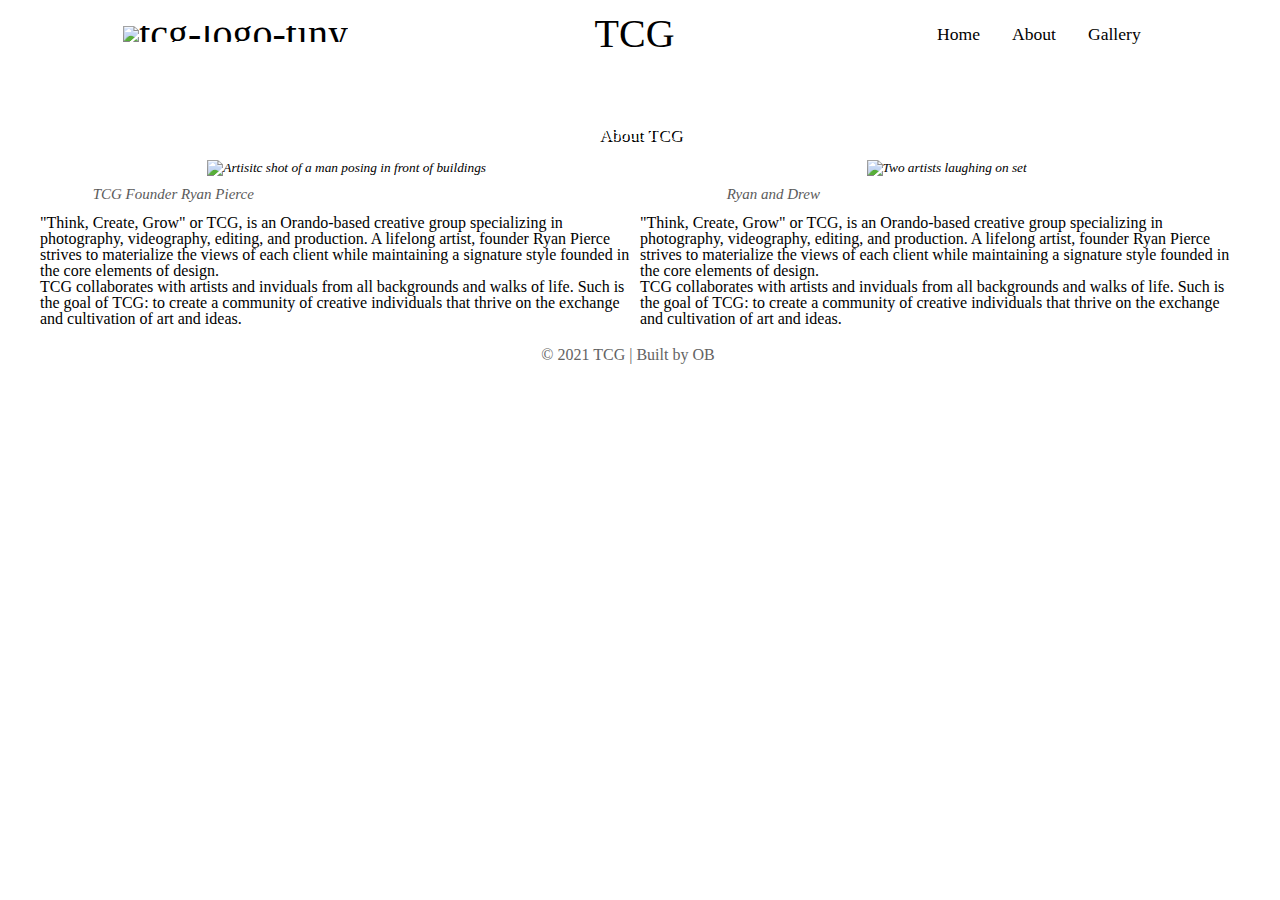
==== about.html @ 600e6510 "script for hamburger, about page responsive, general code cleanup" ====
<!DOCTYPE html>
<html lang="en">

<head>

    <meta charset="utf-8">
    <meta http-equiv="X-UA-Compatible" content="IE=edge">
  <meta name="viewport" content="width=device-width, initial-scale=1.0">
  <link rel="stylesheet" href="style.css">
  <link rel="preconnect" href="https://fonts.googleapis.com">
  <link rel="preconnect" href="https://fonts.gstatic.com" crossorigin>
  <link href="https://fonts.googleapis.com/css2?family=Libre+Baskerville:wght@700&display=swap" rel="stylesheet">
  <link rel="stylesheet" href="https://pro.fontawesome.com/releases/v5.10.0/css/all.css" integrity="sha384-AYmEC3Yw5cVb3ZcuHtOA93w35dYTsvhLPVnYs9eStHfGJvOvKxVfELGroGkvsg+p" crossorigin="anonymous"/>

    <title>TCG | Home</title>

<!-- page-icon --->
<link rel="shortcut icon" href="#">

</head>
<!-- fade in animation -->
<style>
      body {
          animation: fadeInAnimation ease 3s;
          animation-iteration-count: 1;
          animation-fill-mode: forwards;
      }
      @keyframes fadeInAnimation {
          0% {
              opacity: 0;
          }
          100% {
              opacity: 1;
          }
      }
  </style>

<body>

<!--- Navigation ---->
<nav class="nav">
  <nav class="nav-menu flex-row">
    <div class="nav-brand">
    <a href="index.html"><img src="https://i.ibb.co/hcskmyL/tcg-logo-tiny.png" alt="tcg-logo-tiny" border="0"></a>
  </div>
  <h1>TCG</h1>
  <div class="element">
    <ul class="nav-items" id="navList">
      <li class="nav-link"><a href="index.html">Home</a></li>
      <li class="nav-link"><a href="about.html">About</a></li>
      <li class="nav-link"><a href="gallery.html">Gallery</a></li>
      </ul>
    
      <a href="#" onclick="navData()" class="navIcon">
        <i class="fas fa-bars"></i>
      </a>
  </div>
 
</nav>

<!--x- Navigation -x-->

<!-- Main site -->
<main>
  <section id="about">
              <h3><i>About TCG</i></h3>

          <div class="about-content">              
            <div>
                <figure>
                  <img src="https://i.ibb.co/LknZ9Q7/tcg-3.jpg" alt="Artisitc shot of a man posing in front of buildings" border="0"></a>
                  <figcaption class="image-caption-text">TCG Founder Ryan Pierce</figcaption>
                  </figure>
                <p>"Think, Create, Grow" or TCG, is an Orando-based creative group specializing in photography, videography, editing, and production. A lifelong artist, founder Ryan Pierce strives to materialize the views of each client while maintaining a signature style founded in the core elements of design.</p>
                <p>TCG collaborates with artists and inviduals from all backgrounds and walks of life. Such is the goal of TCG: to create a community of creative individuals that thrive on the exchange and cultivation of art and ideas. </p>
            </div>
               
            <div>
              <figure>
              <img src="https://i.ibb.co/LknZ9Q7/tcg-3.jpg" alt="Two artists laughing on set" border="0"></a>
              <figcaption class="image-caption-text">Ryan and Drew</figcaption>
              </figure>
              <p>"Think, Create, Grow" or TCG, is an Orando-based creative group specializing in photography, videography, editing, and production. A lifelong artist, founder Ryan Pierce strives to materialize the views of each client while maintaining a signature style founded in the core elements of design.</p>
              <p>TCG collaborates with artists and inviduals from all backgrounds and walks of life. Such is the goal of TCG: to create a community of creative individuals that thrive on the exchange and cultivation of art and ideas. </p>
            </div>
          </div>

</section>
</main>

<!---footer--->
<footer class="sticky-footer">
<p>© 2021 TCG | Built by OB</p>
</footer>

<script src="./script.js"></script>
</body>
</html>
---- style.css ----
/*media query for mobile*/



@media screen and (min-width: 750px) {
  #container {
    width: 50%;
    height: 100%;
  }

  #about figure{
  /*float: left;*/
  width: 100%;
  text-align: center;
  font-style: italic;
  font-size: smaller;
  margin: 0.5em;
  padding: 0.5em;
  position: relative;
}

 
  #about .image-caption-text{
  	margin-top: 10px;
    margin-left: -30px;
  }

  figure figcaption{
  	position: relative;
  	color: rgb(91, 91, 91);
  	float: center;
  	font-style: italic;
  	font-size: 1.125em;
  	text-align: center;
  	width: 300px;
  }

  #about, aside {
	padding: 20px 0;
}

  #about {
    /* width: 60%; */
  }

  aside {
    width: 32%;
    height: 800px;
  }

  aside figure img {
    width: 45%;
    margin: 0 auto;
  }

  aside h2 {
    padding-bottom: 15px;
  }
}
/*reset*/
*, html {
  margin: 0;
  padding: 0;
  border: 0;
  font-size: 100%;
  font: inherit;
  vertical-align: baseline;
}

body {
  line-height: 1rem;
}
ol,
ul {
  list-style: none;
}
blockquote,
q {
  quotes: none;
}
blockquote:before,
blockquote:after,
q:before,
q:after {
  content: "";
  content: none;
}
table {
  border-collapse: collapse;
  border-spacing: 0;
}

@import url('../css/fonts.css');

html, body{
  box-sizing: border-box;
  /*margin: 0%;
  overflow-x: hidden;
  background-color: #262626;
  */
}

:root{
/* -- font families -- */

--PatuaOne: 'PatuaOne', serif;
--Montserrat: 'Montserrat', serif;

/* -- theme colors -- */

--white: #ffffff;
--black: #000000;
--light-gray: #636363;
--bg-color: #ffffff;
--dark-gray: #262626;

/* -- gradient colors --*/

--glass: linear-gradient(to top, #dfe9f3 0%, white 100%);
}

/* -- global classes -- */
a{
  text-decoration: none;
  color: var(--text-gray);
}

.flex-row{
  display: flex;
  flex-flow: row wrap;
}

ul{
  list-style-type: none;
}

h1{
  font-family: var(--PatuaOne);
  font-size: 2.5rem;
}

h3{
  font-family: var(--Montserrat);
  font-size: 1.1rem;
  color: var(--white);
}
button.btn{
  border: none;
  border-radius: 2rem;
  padding: 1rem 3rem;
  font-size: 1rem;
  font-family: var(--Montserrat);
  cursor: pointer;
}


.navIcon{
  display: none;
}

/*--navigation--*/
/* .nav{
  background: white;
  position: relative;
  z-index: 999;
  padding: 0 2rem;
  height: 0rem;
  min-height: 10vh;
  overflow: hidden;
} */

.about-content {
  display: flex;
  max-width: 1200px;
  margin: 0 auto;
}

#about figure img{
  width: 75%;
}

.nav .nav-menu{
  justify-content: space-around;
  align-items: center;
}

.nav .nav-items{
  display: flex;
  margin: 0;
}

.nav .nav-items .nav-link{
  padding: 1.6rem 1rem;
  font-size: 1.1rem;
  position: relative;
  font-family: var(--Montserrat);
  font-size: 1.1rem;
  color: var(--black);
}
.nav .nav-items .nav-link:hover{
  background-color: var(--dark-grey);
}
.nav .nav-items .nav-link:hover a{
  color: var(--light-gray);
}

.nav .nav-brand a{
  font-size: 1.6rem;
  padding: 1rem 0;
  display: block;
  font-family: var(--PatuaOne);
  font-size: 2.5rem;
  color: var(--black);
}

.nav-brand img {
  width: 40%;
}

.nav .social{
  padding: 1.4rem 0;
  z-index: 1000;
}

.nav .social i{
  padding: 0 .2rem;
  color: var(--black);
  font-size: 1.8rem;
}

.nav .social i:hover{
  color: #e0001e;
}

/*---- site title ----*/
main .site-title{
  background: url('https://i.ibb.co/KDQQmkd/IMG-5292.jpg');
  background-size: cover;
  height: 50rem;
  justify-content: center;
}

main .site-title .site-background{
  background: url('https://www.dropbox.com/s/kr1ptl3k429fy0r/tcg_1.JPG?dl=0');
  padding-top: 10rem;
  text-align: center;
  color: var(--white);
}

main .site-title h1, h3{
  margin: .3rem;
  padding-top: 2.1rem;
  text-align: center;
  color: var(--white);
  text-shadow: 2px 2px #000000;
}

main .site-title .btn{
  margin: auto;
  margin-top: 3.5rem;
  display: flex;
  justify-content: center;
  background: var(--glass);
  color: var(--dark-gray);
}

main .site-title .btn:hover{
  background: var(--dark-gray);
  border: 2px solid var(--black);
  color: var(--white);
}
/*--x-- site title --x--*/

main .header h1{
  padding-top:2rem;
  padding-bottom:3.5rem;
  font-weight: lighter;
  text-align: center;
  font-family: var(--PatuaOne);
}

/* slideshow gallery from w3schools, wip*/
* {box-sizing:border-box}

.slideshow-container {
  max-width: 1000px;
  position: relative;
  margin: auto;
}

.mySlides {
  display: none;
}

.prev, .next {
  cursor: pointer;
  position: absolute;
  top: 50%;
  width: auto;
  margin-top: -22px;
  padding: 16px;
  color: white;
  font-weight: bold;
  font-size: 18px;
  transition: 0.6s ease;
  border-radius: 0 3px 3px 0;
  user-select: none;
}

.next {
  right: 0;
  border-radius: 3px 0 0 3px;
}

.prev:hover, .next:hover {
  background-color: rgba(0,0,0,0.8);
}

.text {
  color: #f2f2f2;
  font-size: 15px;
  padding: 8px 12px;
  position: absolute;
  bottom: 8px;
  width: 100%;
  text-align: center;
}

.numbertext {
  color: #f2f2f2;
  font-size: 12px;
  padding: 8px 12px;
  position: absolute;
  top: 0;
}

.dot {
  cursor: pointer;
  height: 15px;
  width: 15px;
  margin: 0 2px;
  background-color: #bbb;
  border-radius: 50%;
  display: inline-block;
  transition: background-color 0.6s ease;
}

.active, .dot:hover {
  background-color: #717171;
}

.fade {
  -webkit-animation-name: fade;
  -webkit-animation-duration: 1.5s;
  animation-name: fade;
  animation-duration: 1.5s;
}
/* animation
@-webkit-keyframes fade {
  from {opacity: .4}
  to {opacity: 1}
}

@keyframes fade {
  from {opacity: .4}
  to {opacity: 1}
} */

/*--footer--*/

.sticky-footer{
  position: sticky;
  padding-right: 1.5rem;
  padding-bottom: .5rem;
  top: 100%;
  z-index: 99;
  color: #636363;
  text-align: center;
}


@media screen and (max-width: 480px) {
  .element {
    overflow: hidden;
    /* position: relative; */
  }
  
  .element #navLink {
    display: none;
  }
  
  .element li a {
    display: block;
  }
  
  .element a.navIcon {
    right: 20px;
    position: absolute;
    display: block;
    top: 25px;
  }

  .navIcon {
    display: block !important;
  }

  .nav .nav-items {
    display: none;
  }

  .nav-brand {
    width: 10%;
  }
  .nav-brand a img {
    width: 100%;
  }

  .about-content {
    display: block;
  }
}
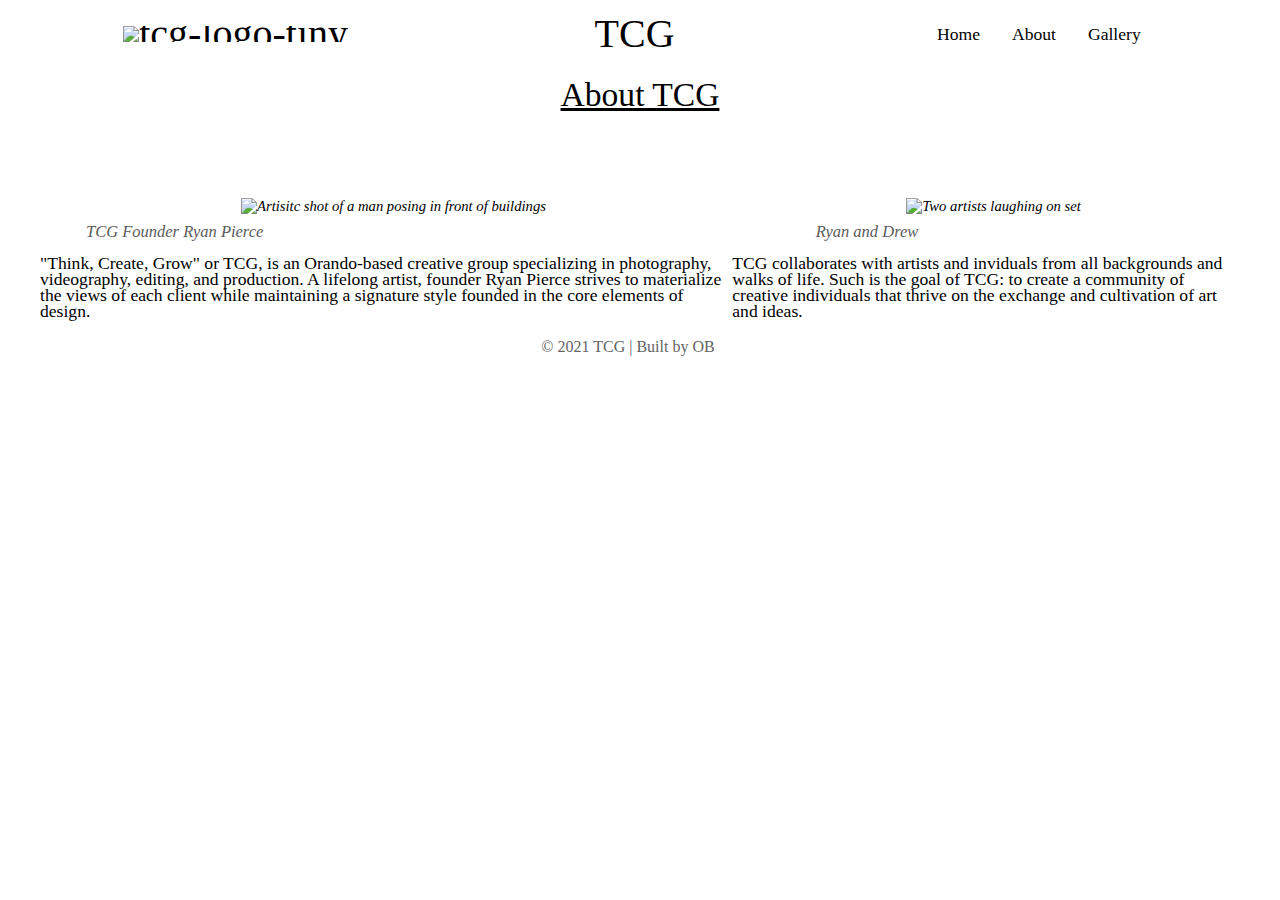
==== commit 42b990a2: "formatting headings, paragraphs" ====
--- a/about.html
+++ b/about.html
@@ -50,12 +50,12 @@
       <li class="nav-link"><a href="about.html">About</a></li>
       <li class="nav-link"><a href="gallery.html">Gallery</a></li>
       </ul>
-    
+
       <a href="#" onclick="navData()" class="navIcon">
         <i class="fas fa-bars"></i>
       </a>
   </div>
- 
+
 </nav>
 
 <!--x- Navigation -x-->
@@ -63,24 +63,22 @@
 <!-- Main site -->
 <main>
   <section id="about">
-              <h3><i>About TCG</i></h3>
+              <h2><i>About TCG</i></h2>
 
-          <div class="about-content">              
+          <div class="about-content">
             <div>
                 <figure>
-                  <img src="https://i.ibb.co/LknZ9Q7/tcg-3.jpg" alt="Artisitc shot of a man posing in front of buildings" border="0"></a>
+                  <img src="https://i.ibb.co/jr7PD36/tcg-ryan.jpg" alt="Artisitc shot of a man posing in front of buildings" border="0"></a>
                   <figcaption class="image-caption-text">TCG Founder Ryan Pierce</figcaption>
                   </figure>
                 <p>"Think, Create, Grow" or TCG, is an Orando-based creative group specializing in photography, videography, editing, and production. A lifelong artist, founder Ryan Pierce strives to materialize the views of each client while maintaining a signature style founded in the core elements of design.</p>
-                <p>TCG collaborates with artists and inviduals from all backgrounds and walks of life. Such is the goal of TCG: to create a community of creative individuals that thrive on the exchange and cultivation of art and ideas. </p>
             </div>
-               
+
             <div>
               <figure>
-              <img src="https://i.ibb.co/LknZ9Q7/tcg-3.jpg" alt="Two artists laughing on set" border="0"></a>
+              <img src="https://i.ibb.co/sK3cbwy/tcg-drew.jpg" alt="Two artists laughing on set" border="0"></a>
               <figcaption class="image-caption-text">Ryan and Drew</figcaption>
               </figure>
-              <p>"Think, Create, Grow" or TCG, is an Orando-based creative group specializing in photography, videography, editing, and production. A lifelong artist, founder Ryan Pierce strives to materialize the views of each client while maintaining a signature style founded in the core elements of design.</p>
               <p>TCG collaborates with artists and inviduals from all backgrounds and walks of life. Such is the goal of TCG: to create a community of creative individuals that thrive on the exchange and cultivation of art and ideas. </p>
             </div>
           </div>
--- a/style.css
+++ b/style.css
@@ -19,7 +19,7 @@
   position: relative;
 }
 
- 
+
   #about .image-caption-text{
   	margin-top: 10px;
     margin-left: -30px;
@@ -139,10 +139,25 @@
   font-size: 2.5rem;
 }
 
+h2{
+  text-align: center;
+  text-decoration: underline;
+  padding-bottom: 5rem;
+  font-family: var(--Montserrat);
+  font-size: 2.1rem;
+  color: var(--black);
+}
 h3{
   font-family: var(--Montserrat);
   font-size: 1.1rem;
   color: var(--white);
+}
+
+h4{
+  text-align: center;
+  font-family: var(--Montserrat);
+  font-size: 1.5rem;
+  color: var(--black);
 }
 button.btn{
   border: none;
@@ -173,6 +188,8 @@
   display: flex;
   max-width: 1200px;
   margin: 0 auto;
+  font-family: var(--Montserrat);
+  font-size: 1.1rem;
 }
 
 #about figure img{
@@ -384,15 +401,15 @@
     overflow: hidden;
     /* position: relative; */
   }
-  
+
   .element #navLink {
     display: none;
   }
-  
+
   .element li a {
     display: block;
   }
-  
+
   .element a.navIcon {
     right: 20px;
     position: absolute;
@@ -418,4 +435,4 @@
   .about-content {
     display: block;
   }
-}+}
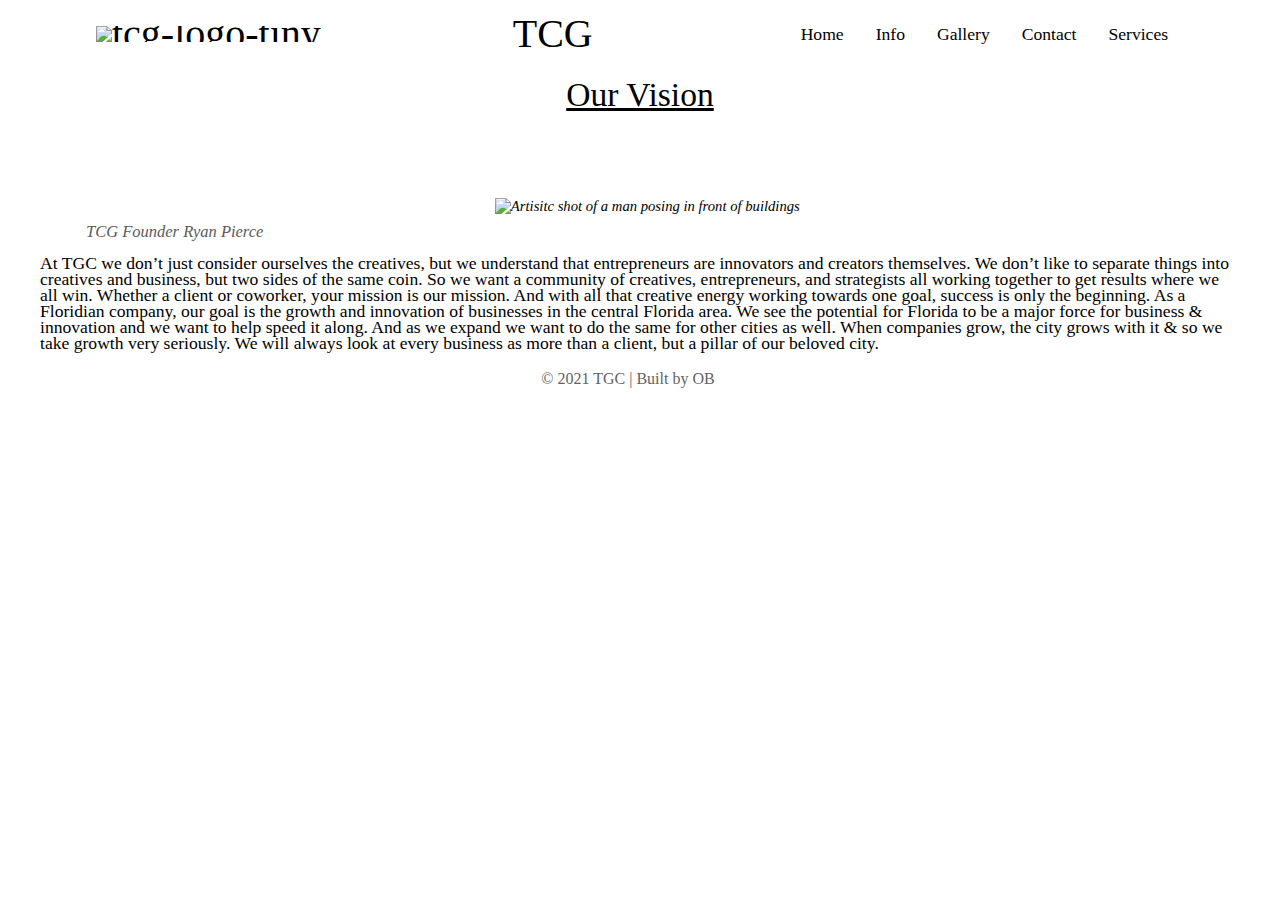
==== commit c9185a73: "page names and nav updated, looking clean" ====
--- a/about.html
+++ b/about.html
@@ -12,7 +12,7 @@
   <link href="https://fonts.googleapis.com/css2?family=Libre+Baskerville:wght@700&display=swap" rel="stylesheet">
   <link rel="stylesheet" href="https://pro.fontawesome.com/releases/v5.10.0/css/all.css" integrity="sha384-AYmEC3Yw5cVb3ZcuHtOA93w35dYTsvhLPVnYs9eStHfGJvOvKxVfELGroGkvsg+p" crossorigin="anonymous"/>
 
-    <title>TCG | Home</title>
+    <title>TCG | Info</title>
 
 <!-- page-icon --->
 <link rel="shortcut icon" href="#">
@@ -47,8 +47,10 @@
   <div class="element">
     <ul class="nav-items" id="navList">
       <li class="nav-link"><a href="index.html">Home</a></li>
-      <li class="nav-link"><a href="about.html">About</a></li>
+      <li class="nav-link"><a href="about.html">Info</a></li>
       <li class="nav-link"><a href="gallery.html">Gallery</a></li>
+      <li class="nav-link"><a href="contact.html">Contact</a></li>
+      <li class="nav-link"><a href="services.html">Services</a></li>
       </ul>
 
       <a href="#" onclick="navData()" class="navIcon">
@@ -63,7 +65,7 @@
 <!-- Main site -->
 <main>
   <section id="about">
-              <h2><i>About TCG</i></h2>
+              <h2><i>Our Vision</i></h2>
 
           <div class="about-content">
             <div>
@@ -71,24 +73,16 @@
                   <img src="https://i.ibb.co/jr7PD36/tcg-ryan.jpg" alt="Artisitc shot of a man posing in front of buildings" border="0"></a>
                   <figcaption class="image-caption-text">TCG Founder Ryan Pierce</figcaption>
                   </figure>
-                <p>"Think, Create, Grow" or TCG, is an Orando-based creative group specializing in photography, videography, editing, and production. A lifelong artist, founder Ryan Pierce strives to materialize the views of each client while maintaining a signature style founded in the core elements of design.</p>
+                <p>At TGC we don’t just consider ourselves the creatives, but we understand that entrepreneurs are innovators and creators themselves. We don’t like to separate things into creatives and business, but two sides of the same coin. So we want a community of creatives, entrepreneurs, and strategists all working together to get results where we all win. Whether a client or coworker, your mission is our mission. And with all that creative energy working towards one goal, success is only the beginning.
+	As a Floridian company, our goal is the growth and innovation of businesses in the central Florida area. We see the potential for Florida to be a major force for business & innovation and we want to help speed it along. And as we expand we want to do the same for other cities as well. When companies grow, the city grows with it & so we take growth very seriously. We will always look at every business as more than a client, but a pillar of our beloved city.
+</p>
             </div>
-
-            <div>
-              <figure>
-              <img src="https://i.ibb.co/sK3cbwy/tcg-drew.jpg" alt="Two artists laughing on set" border="0"></a>
-              <figcaption class="image-caption-text">Ryan and Drew</figcaption>
-              </figure>
-              <p>TCG collaborates with artists and inviduals from all backgrounds and walks of life. Such is the goal of TCG: to create a community of creative individuals that thrive on the exchange and cultivation of art and ideas. </p>
-            </div>
-          </div>
-
 </section>
 </main>
 
 <!---footer--->
 <footer class="sticky-footer">
-<p>© 2021 TCG | Built by OB</p>
+<p>© 2021 TGC | Built by OB</p>
 </footer>
 
 <script src="./script.js"></script>
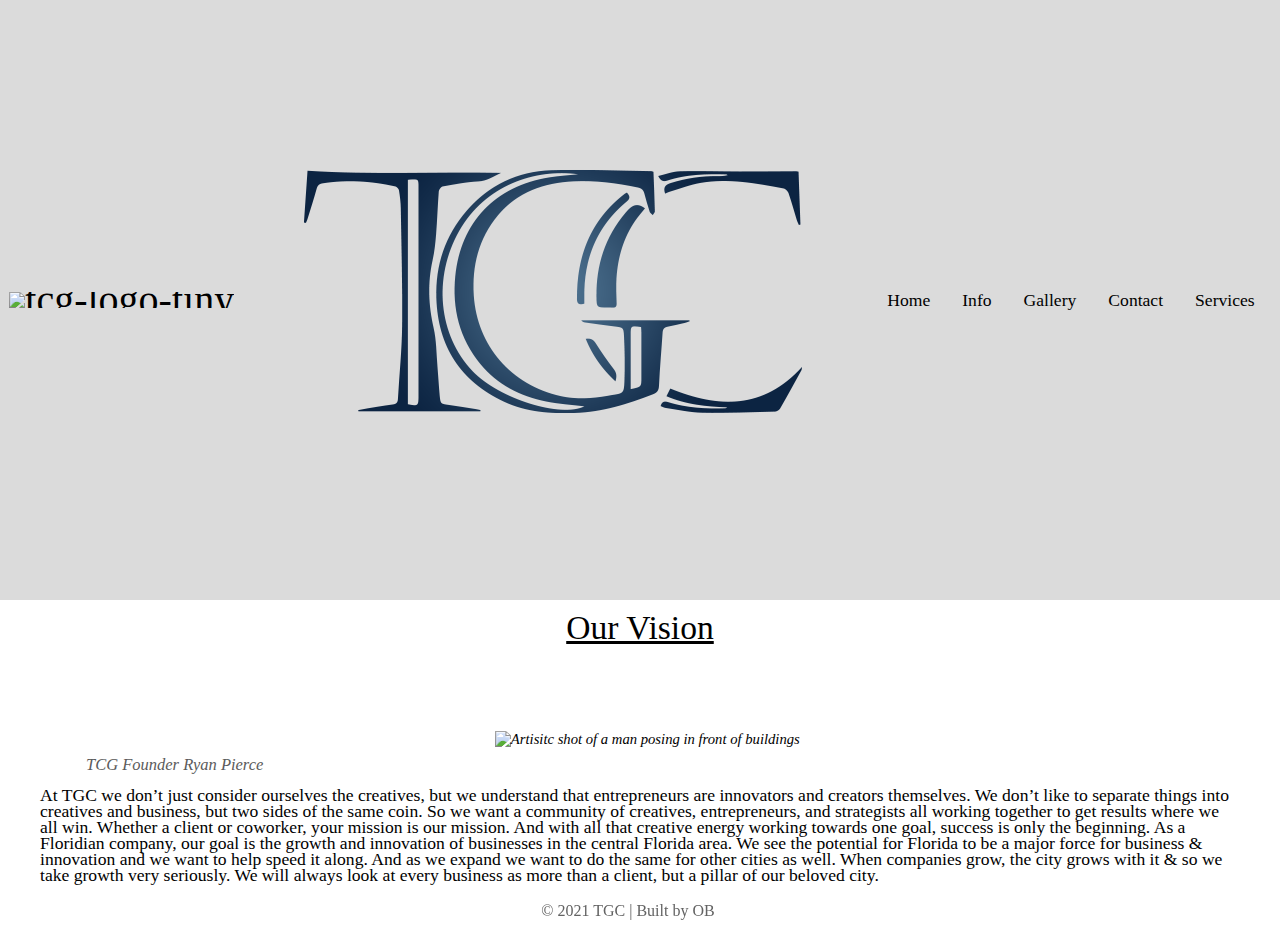
==== commit 0bcc517f: "new nav with better text and logo" ====
--- a/about.html
+++ b/about.html
@@ -12,7 +12,7 @@
   <link href="https://fonts.googleapis.com/css2?family=Libre+Baskerville:wght@700&display=swap" rel="stylesheet">
   <link rel="stylesheet" href="https://pro.fontawesome.com/releases/v5.10.0/css/all.css" integrity="sha384-AYmEC3Yw5cVb3ZcuHtOA93w35dYTsvhLPVnYs9eStHfGJvOvKxVfELGroGkvsg+p" crossorigin="anonymous"/>
 
-    <title>TCG | Info</title>
+    <title>TGC | Info</title>
 
 <!-- page-icon --->
 <link rel="shortcut icon" href="#">
@@ -41,9 +41,10 @@
 <nav class="nav">
   <nav class="nav-menu flex-row">
     <div class="nav-brand">
-    <a href="index.html"><img src="https://i.ibb.co/hcskmyL/tcg-logo-tiny.png" alt="tcg-logo-tiny" border="0"></a>
+      <a href="index.html"><img src="https://i.ibb.co/hcskmyL/tcg-logo-tiny.png" alt="tcg-logo-tiny" border="0"></a>
+
   </div>
-  <h1>TCG</h1>
+  <h1><a href="index.html"><img src="./images/tgc_blue.png" alt="tcg-logo-tiny" border="0"></a></h1>
   <div class="element">
     <ul class="nav-items" id="navList">
       <li class="nav-link"><a href="index.html">Home</a></li>
--- a/style.css
+++ b/style.css
@@ -1,6 +1,4 @@
 /*media query for mobile*/
-
-
 
 @media screen and (min-width: 750px) {
   #container {
@@ -40,7 +38,7 @@
 }
 
   #about {
-    /* width: 60%; */
+
   }
 
   aside {
@@ -94,10 +92,6 @@
 
 html, body{
   box-sizing: border-box;
-  /*margin: 0%;
-  overflow-x: hidden;
-  background-color: #262626;
-  */
 }
 
 :root{
@@ -119,7 +113,7 @@
 --glass: linear-gradient(to top, #dfe9f3 0%, white 100%);
 }
 
-/* -- global classes -- */
+/* -- styles -- */
 a{
   text-decoration: none;
   color: var(--text-gray);
@@ -199,6 +193,7 @@
 .nav .nav-menu{
   justify-content: space-around;
   align-items: center;
+  background-color: rgb(219, 219, 219);
 }
 
 .nav .nav-items{
@@ -215,10 +210,10 @@
   color: var(--black);
 }
 .nav .nav-items .nav-link:hover{
-  background-color: var(--dark-grey);
+  background-color: #ffffff;
 }
 .nav .nav-items .nav-link:hover a{
-  color: var(--light-gray);
+  color: #2b9cb4;
 }
 
 .nav .nav-brand a{
@@ -372,18 +367,6 @@
   animation-name: fade;
   animation-duration: 1.5s;
 }
-/* animation
-@-webkit-keyframes fade {
-  from {opacity: .4}
-  to {opacity: 1}
-}
-
-@keyframes fade {
-  from {opacity: .4}
-  to {opacity: 1}
-} */
-
-/*--footer--*/
 
 .sticky-footer{
   position: sticky;
@@ -394,12 +377,11 @@
   color: #636363;
   text-align: center;
 }
-
+/*---*/
 
 @media screen and (max-width: 480px) {
   .element {
     overflow: hidden;
-    /* position: relative; */
   }
 
   .element #navLink {
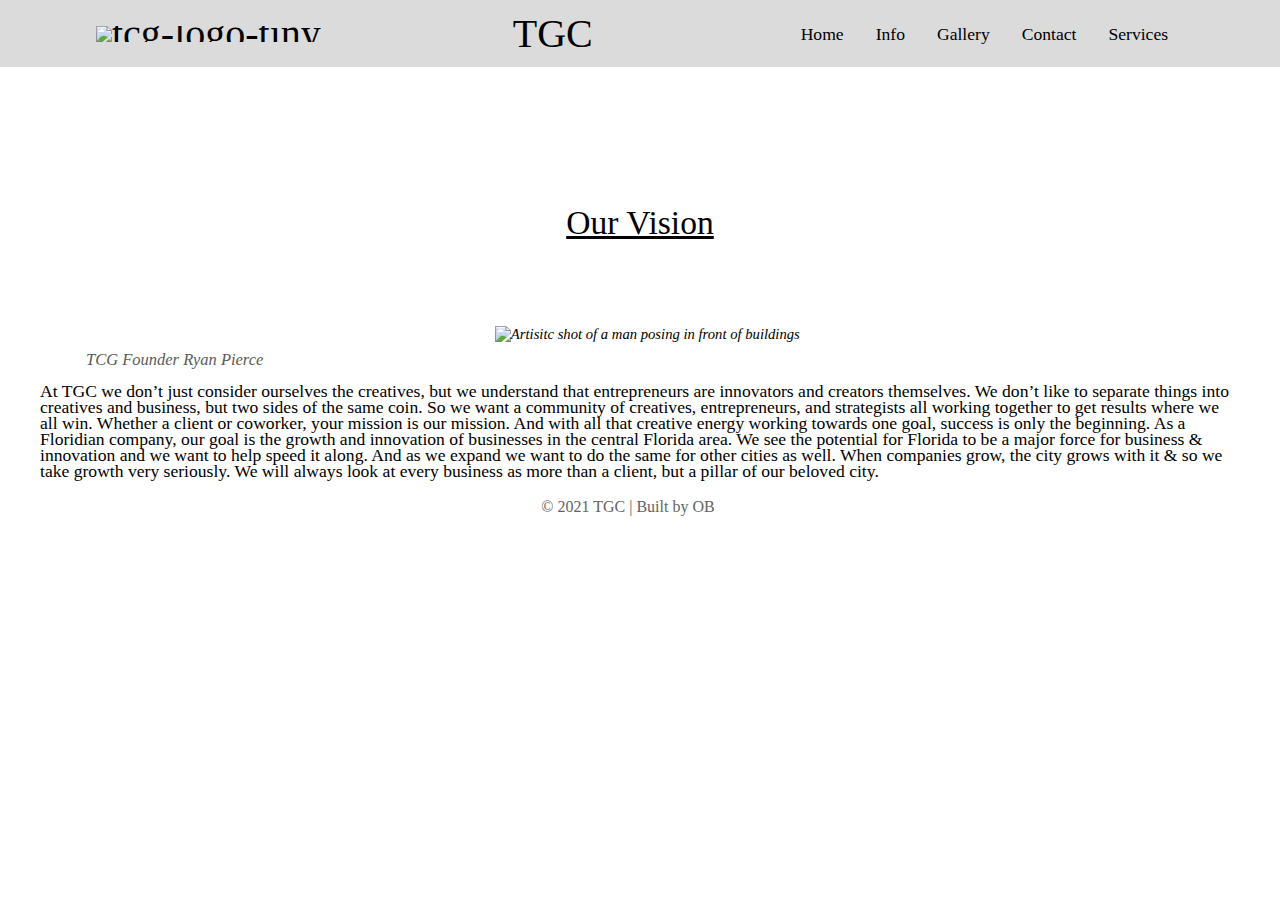
==== commit 0b1e30a3: "contact page, with container, button, input" ====
--- a/about.html
+++ b/about.html
@@ -44,7 +44,7 @@
       <a href="index.html"><img src="https://i.ibb.co/hcskmyL/tcg-logo-tiny.png" alt="tcg-logo-tiny" border="0"></a>
 
   </div>
-  <h1><a href="index.html"><img src="./images/tgc_blue.png" alt="tcg-logo-tiny" border="0"></a></h1>
+    <h1>TGC</h1>
   <div class="element">
     <ul class="nav-items" id="navList">
       <li class="nav-link"><a href="index.html">Home</a></li>
--- a/style.css
+++ b/style.css
@@ -129,13 +129,17 @@
 }
 
 h1{
-  font-family: var(--PatuaOne);
+  display: flex;
+  width: 20%
+  height: 50rem;
+  /*font-family: var(--PatuaOne);*/
   font-size: 2.5rem;
 }
 
 h2{
   text-align: center;
   text-decoration: underline;
+  padding-top: 10%;
   padding-bottom: 5rem;
   font-family: var(--Montserrat);
   font-size: 2.1rem;
@@ -307,11 +311,10 @@
 .prev, .next {
   cursor: pointer;
   position: absolute;
-  top: 50%;
   width: auto;
-  margin-top: -22px;
+  margin-top: 50%;
   padding: 16px;
-  color: white;
+  color: black;
   font-weight: bold;
   font-size: 18px;
   transition: 0.6s ease;
@@ -351,6 +354,7 @@
   height: 15px;
   width: 15px;
   margin: 0 2px;
+  margin-top: 60%;
   background-color: #bbb;
   border-radius: 50%;
   display: inline-block;
@@ -418,3 +422,37 @@
     display: block;
   }
 }
+
+/* contact */
+/* Style inputs with type="text", select elements and textareas */
+input[type=text], select, textarea {
+  width: 100%; 
+  padding: 12px;
+  border: 1px solid #ccc;
+  border-radius: 4px;
+  box-sizing: border-box;
+  margin-top: 6px;
+  margin-bottom: 16px;
+  resize: vertical
+}
+
+/* submit button */
+input[type=submit] {
+  background-color: #383773;
+  color: white;
+  padding: 12px 20px;
+  border: none;
+  border-radius: 4px;
+  cursor: pointer;
+}
+
+input[type=submit]:hover {
+  background-color: #ffffff;
+    color: Black;
+}
+
+/*  background color padding around the form */
+.container {
+  border-radius: 5px;
+  background-color: #f2f2f2;
+  padding: 20%;
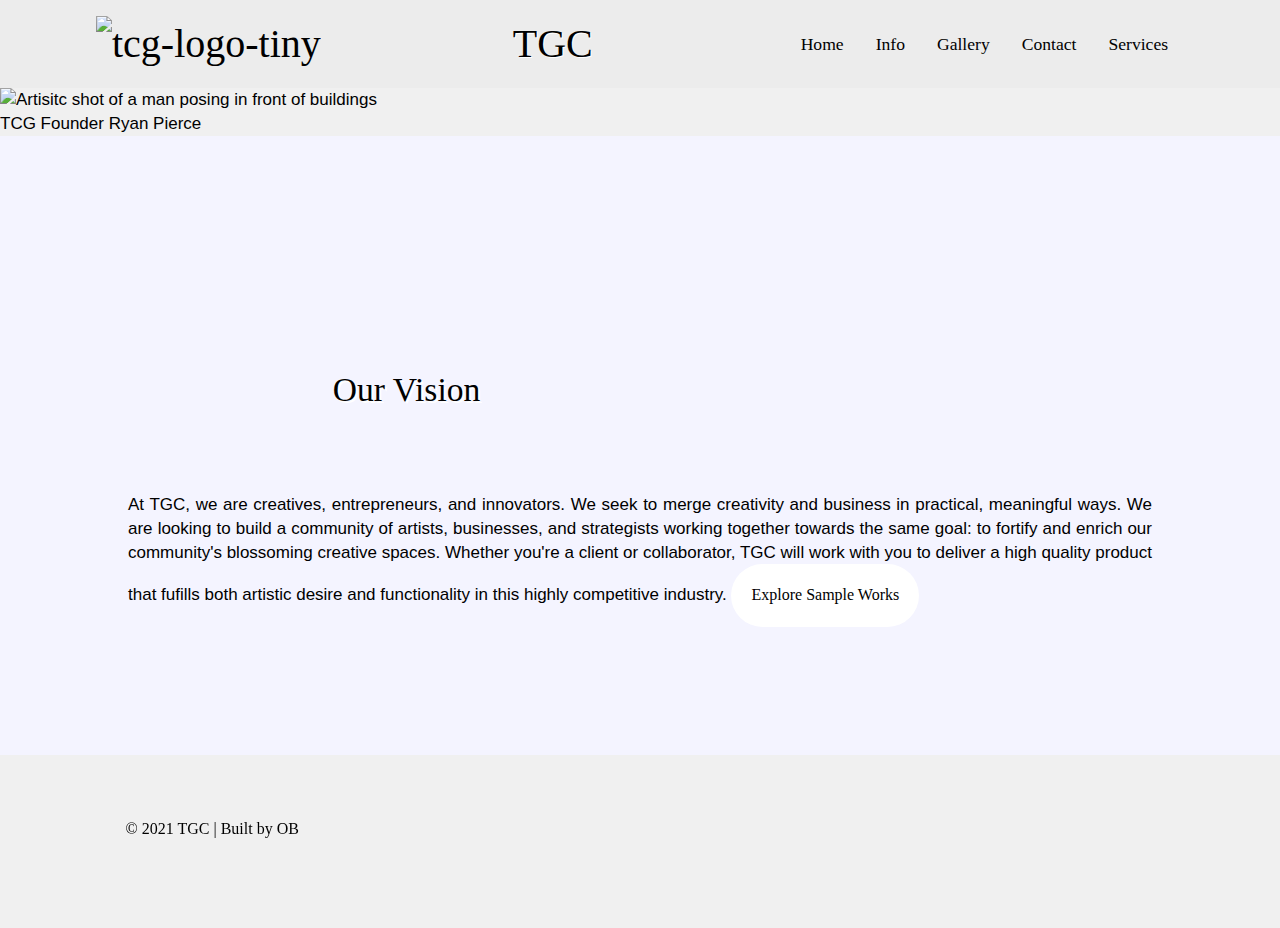
==== commit 982a3482: "containers added for text, fixing issues with gallery and services pages (js)" ====
--- a/about.html
+++ b/about.html
@@ -65,19 +65,17 @@
 
 <!-- Main site -->
 <main>
-  <section id="about">
-              <h2><i>Our Vision</i></h2>
-
-          <div class="about-content">
-            <div>
+  <!-- <section id="about">
+          <div class="about-content"> -->
                 <figure>
                   <img src="https://i.ibb.co/jr7PD36/tcg-ryan.jpg" alt="Artisitc shot of a man posing in front of buildings" border="0"></a>
                   <figcaption class="image-caption-text">TCG Founder Ryan Pierce</figcaption>
                   </figure>
-                <p>At TGC we don’t just consider ourselves the creatives, but we understand that entrepreneurs are innovators and creators themselves. We don’t like to separate things into creatives and business, but two sides of the same coin. So we want a community of creatives, entrepreneurs, and strategists all working together to get results where we all win. Whether a client or coworker, your mission is our mission. And with all that creative energy working towards one goal, success is only the beginning.
-	As a Floridian company, our goal is the growth and innovation of businesses in the central Florida area. We see the potential for Florida to be a major force for business & innovation and we want to help speed it along. And as we expand we want to do the same for other cities as well. When companies grow, the city grows with it & so we take growth very seriously. We will always look at every business as more than a client, but a pillar of our beloved city.
-</p>
+                <div style="background-color:#f4f4ff; text-align: justify; vertical-align: middle; padding:10% 10%;"><h2>Our Vision</h2> At TGC, we are creatives, entrepreneurs, and innovators. We seek to merge creativity and business in practical, meaningful ways. We are looking to build a community of artists, businesses, and strategists working together towards the same goal: to fortify and enrich our community's blossoming creative spaces. Whether you're a client or collaborator, TGC will work with you to deliver a high quality product that fufills both artistic desire and functionality in this highly competitive industry.
+<button class="btn" style="background-color: #ffffff; text-align: justify; vertical-align: middle; padding:20px 20px;"><a href="gallery.html">Explore Sample Works</a></button>
             </div>
+
+          </div>
 </section>
 </main>
 
--- a/style.css
+++ b/style.css
@@ -1,3 +1,12 @@
+/*reset*/
+*, html {
+  margin: 0;
+  padding: 0;
+  border: 0;
+  font-size: 100%;
+  font: inherit;
+  vertical-align: baseline;
+}
 /*media query for mobile*/
 
 @media screen and (min-width: 750px) {
@@ -23,7 +32,7 @@
     margin-left: -30px;
   }
 
-  figure figcaption{
+  figure .figcaption{
   	position: relative;
   	color: rgb(91, 91, 91);
   	float: center;
@@ -33,36 +42,35 @@
   	width: 300px;
   }
 
+  figure .img{
+    display: flex;
+    margin: auto;
+    padding-top: 20%;
+    justify-content: center;
+  }
+
   #about, aside {
 	padding: 20px 0;
 }
 
   #about {
+    background: var(--cloud);
 
   }
 
   aside {
-    width: 32%;
-    height: 800px;
+    width: 30%;
+    height: 40%;
   }
 
   aside figure img {
-    width: 45%;
-    margin: 0 auto;
+    width: 100%;
+    margin: auto;
   }
 
   aside h2 {
     padding-bottom: 15px;
   }
-}
-/*reset*/
-*, html {
-  margin: 0;
-  padding: 0;
-  border: 0;
-  font-size: 100%;
-  font: inherit;
-  vertical-align: baseline;
 }
 
 body {
@@ -88,6 +96,8 @@
   border-spacing: 0;
 }
 
+@import "compass";
+@import "breakpoint";
 @import url('../css/fonts.css');
 
 html, body{
@@ -100,7 +110,7 @@
 --PatuaOne: 'PatuaOne', serif;
 --Montserrat: 'Montserrat', serif;
 
-/* -- theme colors -- */
+/* -- reference colors -- */
 
 --white: #ffffff;
 --black: #000000;
@@ -111,9 +121,11 @@
 /* -- gradient colors --*/
 
 --glass: linear-gradient(to top, #dfe9f3 0%, white 100%);
-}
-
-/* -- styles -- */
+--blue: linear-gradient(to top, #0f0c29, #302b63, #24243e);
+--cloud: linear-gradient(to top, #1c92d2, #f2fcfe);
+}
+
+/* --------------------------- styles ---------------- */
 a{
   text-decoration: none;
   color: var(--text-gray);
@@ -132,23 +144,32 @@
   display: flex;
   width: 20%
   height: 50rem;
-  /*font-family: var(--PatuaOne);*/
+  font-family: var(--PatuaOne);
   font-size: 2.5rem;
+  text-shadow: 1px 1px white;
 }
 
 h2{
+  display: flex;
   text-align: center;
-  text-decoration: underline;
+  text-decoration: italic;
   padding-top: 10%;
+  padding-left: 20%;
   padding-bottom: 5rem;
   font-family: var(--Montserrat);
   font-size: 2.1rem;
   color: var(--black);
-}
+  text-shadow: 2px 2px white;
+}
+
 h3{
+  display: flex;
+  text-align: justify;
+  text-decoration: italic;
+  padding-top: 5%
   font-family: var(--Montserrat);
-  font-size: 1.1rem;
-  color: var(--white);
+  font-size: 1.5rem;
+  color: black;
 }
 
 h4{
@@ -156,6 +177,18 @@
   font-family: var(--Montserrat);
   font-size: 1.5rem;
   color: var(--black);
+}
+
+p{
+  display: block;
+  text-align: justify;
+  padding-top: 5%;
+  padding-left: 10%;
+  padding-bottom: 5rem;
+  font-family: var(--Montserrat);
+  font-size: 1rem;
+  color: var(--black);
+
 }
 button.btn{
   border: none;
@@ -171,17 +204,6 @@
   display: none;
 }
 
-/*--navigation--*/
-/* .nav{
-  background: white;
-  position: relative;
-  z-index: 999;
-  padding: 0 2rem;
-  height: 0rem;
-  min-height: 10vh;
-  overflow: hidden;
-} */
-
 .about-content {
   display: flex;
   max-width: 1200px;
@@ -197,7 +219,7 @@
 .nav .nav-menu{
   justify-content: space-around;
   align-items: center;
-  background-color: rgb(219, 219, 219);
+  background-color: rgb(236, 236, 236);
 }
 
 .nav .nav-items{
@@ -248,42 +270,47 @@
   color: #e0001e;
 }
 
-/*---- site title ----*/
+/*---- ----------------site title --------------------*/
 main .site-title{
-  background: url('https://i.ibb.co/KDQQmkd/IMG-5292.jpg');
+  background-image: url(https://i.ibb.co/1rG3mhw/site-bg-flower.jpg);
+  background-position: center;
   background-size: cover;
   height: 50rem;
   justify-content: center;
 }
 
 main .site-title .site-background{
-  background: url('https://www.dropbox.com/s/kr1ptl3k429fy0r/tcg_1.JPG?dl=0');
   padding-top: 10rem;
   text-align: center;
   color: var(--white);
 }
 
 main .site-title h1, h3{
-  margin: .3rem;
-  padding-top: 2.1rem;
-  text-align: center;
-  color: var(--white);
-  text-shadow: 2px 2px #000000;
-}
+  margin: auto;
+  margin-top: 3.5rem;
+  display: flex;
+  justify-content: center;
+  color: #140a00;
+  text-decoration: italic;
+  /*text-shadow: 2px 2px #000000;*/
+}
+
+/* ---------------------button------------------- */
 
 main .site-title .btn{
   margin: auto;
   margin-top: 3.5rem;
   display: flex;
   justify-content: center;
-  background: var(--glass);
-  color: var(--dark-gray);
+  background: var(--blue);
+  color: white;
+  border: 2px solid #ffffff;
 }
 
 main .site-title .btn:hover{
-  background: var(--dark-gray);
+  background: #ffffff;
   border: 2px solid var(--black);
-  color: var(--white);
+  color: #7d7d7d;
 }
 /*--x-- site title --x--*/
 
@@ -295,52 +322,56 @@
   font-family: var(--PatuaOne);
 }
 
-/* slideshow gallery from w3schools, wip*/
-* {box-sizing:border-box}
-
-.slideshow-container {
-  max-width: 1000px;
+/*------------------ slideshow gallery from w3schools, wip----------*/
+* {
+  box-sizing: border-box;
+}
+
+/* Position the image container (needed to position the left and right arrows) */
+.container {
   position: relative;
-  margin: auto;
-}
-
+}
+
+/* Hide the images by default */
 .mySlides {
   display: none;
 }
 
-.prev, .next {
+/* Add a pointer when hovering over the thumbnail images */
+.cursor {
+  cursor: pointer;
+}
+
+/* Next & previous buttons */
+.prev,
+.next {
   cursor: pointer;
   position: absolute;
+  top: 40%;
   width: auto;
-  margin-top: 50%;
   padding: 16px;
-  color: black;
+  margin-top: -50px;
+  color: white;
   font-weight: bold;
-  font-size: 18px;
-  transition: 0.6s ease;
+  font-size: 20px;
   border-radius: 0 3px 3px 0;
   user-select: none;
-}
-
+  -webkit-user-select: none;
+}
+
+/* Position the "next button" to the right */
 .next {
   right: 0;
   border-radius: 3px 0 0 3px;
 }
 
-.prev:hover, .next:hover {
-  background-color: rgba(0,0,0,0.8);
-}
-
-.text {
-  color: #f2f2f2;
-  font-size: 15px;
-  padding: 8px 12px;
-  position: absolute;
-  bottom: 8px;
-  width: 100%;
-  text-align: center;
-}
-
+/* On hover, add a black background color with a little bit see-through */
+.prev:hover,
+.next:hover {
+  background-color: rgba(0, 0, 0, 0.8);
+}
+
+/* Number text (1/3 etc) */
 .numbertext {
   color: #f2f2f2;
   font-size: 12px;
@@ -349,20 +380,34 @@
   top: 0;
 }
 
-.dot {
-  cursor: pointer;
-  height: 15px;
-  width: 15px;
-  margin: 0 2px;
-  margin-top: 60%;
-  background-color: #bbb;
-  border-radius: 50%;
-  display: inline-block;
-  transition: background-color 0.6s ease;
-}
-
-.active, .dot:hover {
-  background-color: #717171;
+/* Container for image text */
+.caption-container {
+  text-align: center;
+  background-color: #222;
+  padding: 2px 16px;
+  color: white;
+}
+
+.row:after {
+  content: "";
+  display: table;
+  clear: both;
+}
+
+/* Six columns side by side */
+.column {
+  float: left;
+  width: 16.66%;
+}
+
+/* Add a transparency effect for thumnbail images */
+.demo {
+  opacity: 0.6;
+}
+
+.active,
+.demo:hover {
+  opacity: 1;
 }
 
 .fade {
@@ -381,7 +426,7 @@
   color: #636363;
   text-align: center;
 }
-/*---*/
+/*---------------------------------------------------------------*/
 
 @media screen and (max-width: 480px) {
   .element {
@@ -419,14 +464,15 @@
   }
 
   .about-content {
-    display: block;
-  }
-}
-
-/* contact */
-/* Style inputs with type="text", select elements and textareas */
+    display: flex;
+    justify-content: center;
+  }
+}
+
+/* ------------------------- contact--------------------  */
+
 input[type=text], select, textarea {
-  width: 100%; 
+  width: 100%;
   padding: 12px;
   border: 1px solid #ccc;
   border-radius: 4px;
@@ -456,3 +502,154 @@
   border-radius: 5px;
   background-color: #f2f2f2;
   padding: 20%;
+  max-width: 1100px;
+	margin: 0 auto;
+}
+
+/*------------------services cards------------------------------*/
+
+/@import "compass";
+@import "breakpoint";*/
+
+.services {
+	display: -webkit-flex;
+	display: flex;
+	-webkit-justify-content: center;
+	justify-content: center;
+	-webkit-flex-wrap: wrap;
+	flex-wrap: wrap;
+	margin-top: 15px;
+	padding: 1.5%;
+	-webkit-box-sizing: border-box;
+	-moz-box-sizing: border-box;
+	box-sizing: border-box;
+}
+.cards {
+	display: -webkit-flex;
+	display: flex;
+	-webkit-justify-content: center;
+	justify-content: center;
+	-webkit-flex-wrap: wrap;
+	flex-wrap: wrap;
+	margin-top: 15px;
+	padding: 1.5%;
+	-webkit-box-sizing: border-box;
+	-moz-box-sizing: border-box;
+	box-sizing: border-box;
+}
+
+.card {
+	@media (max-width: 700px) {
+		width: 100%;
+	}
+	position: relative;
+	margin-bottom: 20px;
+	padding-bottom: 30px;
+	background: #fefff9;
+	color: #363636;
+	text-decoration: none;
+	@include box-shadow(rgba(black, 0.19) 0 0 8px 0);
+	@include border-radius(4px);
+	@include breakpoint(700px, $no-query: true) {
+	//switch to 2 columns
+		max-width: 320px;
+		margin-right: 20px;
+		margin-bottom: 20px;
+		&:nth-child(even) {
+			margin-right: 0;
+		}
+	}
+	@include breakpoint(980px, $no-query: true) {
+	//switch to 3 columns
+		&:nth-child(even) {
+			margin-right: 20px;
+		}
+		&:nth-child(3n) {
+			margin-right: 0;
+		}
+	}
+	span {
+		display: block;
+	}
+	.card-summary {
+		padding: 5% 5% 3% 5%;
+	}
+	.card-header {
+		position: relative;
+		height: 175px;
+		overflow: hidden;
+		background-repeat: no-repeat;
+		background-size: cover;
+		background-position: center;
+		background-color: rgba(white,.15);
+ 		background-blend-mode: overlay;
+		@include border-radius(4px 4px 0 0);
+		&:hover, &:focus {
+			background-color: rgba(white, 0);
+		}
+	}
+	.card-title {
+		background: rgba(157, 187, 63, .85);
+		padding: 3.5% 0 2.5% 0;
+		color: white;
+		font-family: 'Roboto Condensed', sans-serif;
+		text-transform: uppercase;
+		position: absolute;
+		bottom: 0;
+		width: 100%;
+		h3 {
+			font-size: 1.2em;
+			line-height: 1.2;
+			padding: 0 3.5%;
+			margin: 0;
+		}
+	}
+	.card-meta {
+		max-height: 0;
+		overflow: hidden;
+		color: #666;
+		font-size: .78em;
+		text-transform: uppercase;
+		position: absolute;
+		bottom: 5%;
+		padding: 0 5%;
+		@include transition-property(max-height);
+		@include transition-duration(.4s);
+		@include transition-timing-function(ease-in-out);
+	}
+	&:hover, &:focus {
+		background: white;
+	  @include box-shadow(rgba(black, 0.45) 0px 0px 20px 0px);
+		.card-title {
+			background: rgba(157, 187, 63, .95);
+		}
+		.card-meta {
+			max-height: 1em;
+		}
+	}
+}
+
+img {
+	max-width: 100%;
+}
+
+body {
+	background :#f0f0f0;
+	font-size: 17px;
+	line-height: 1.4;
+	font-family: 'Jaldi', sans-serif;
+}
+
+* {
+  @include transition-property(
+    background-color,
+    border-color,
+    box-shadow,
+    color,
+    opacity,
+    text-shadow,
+    transform
+  );
+  @include transition-duration(0.2s);
+  @include transition-timing-function(linear);
+}
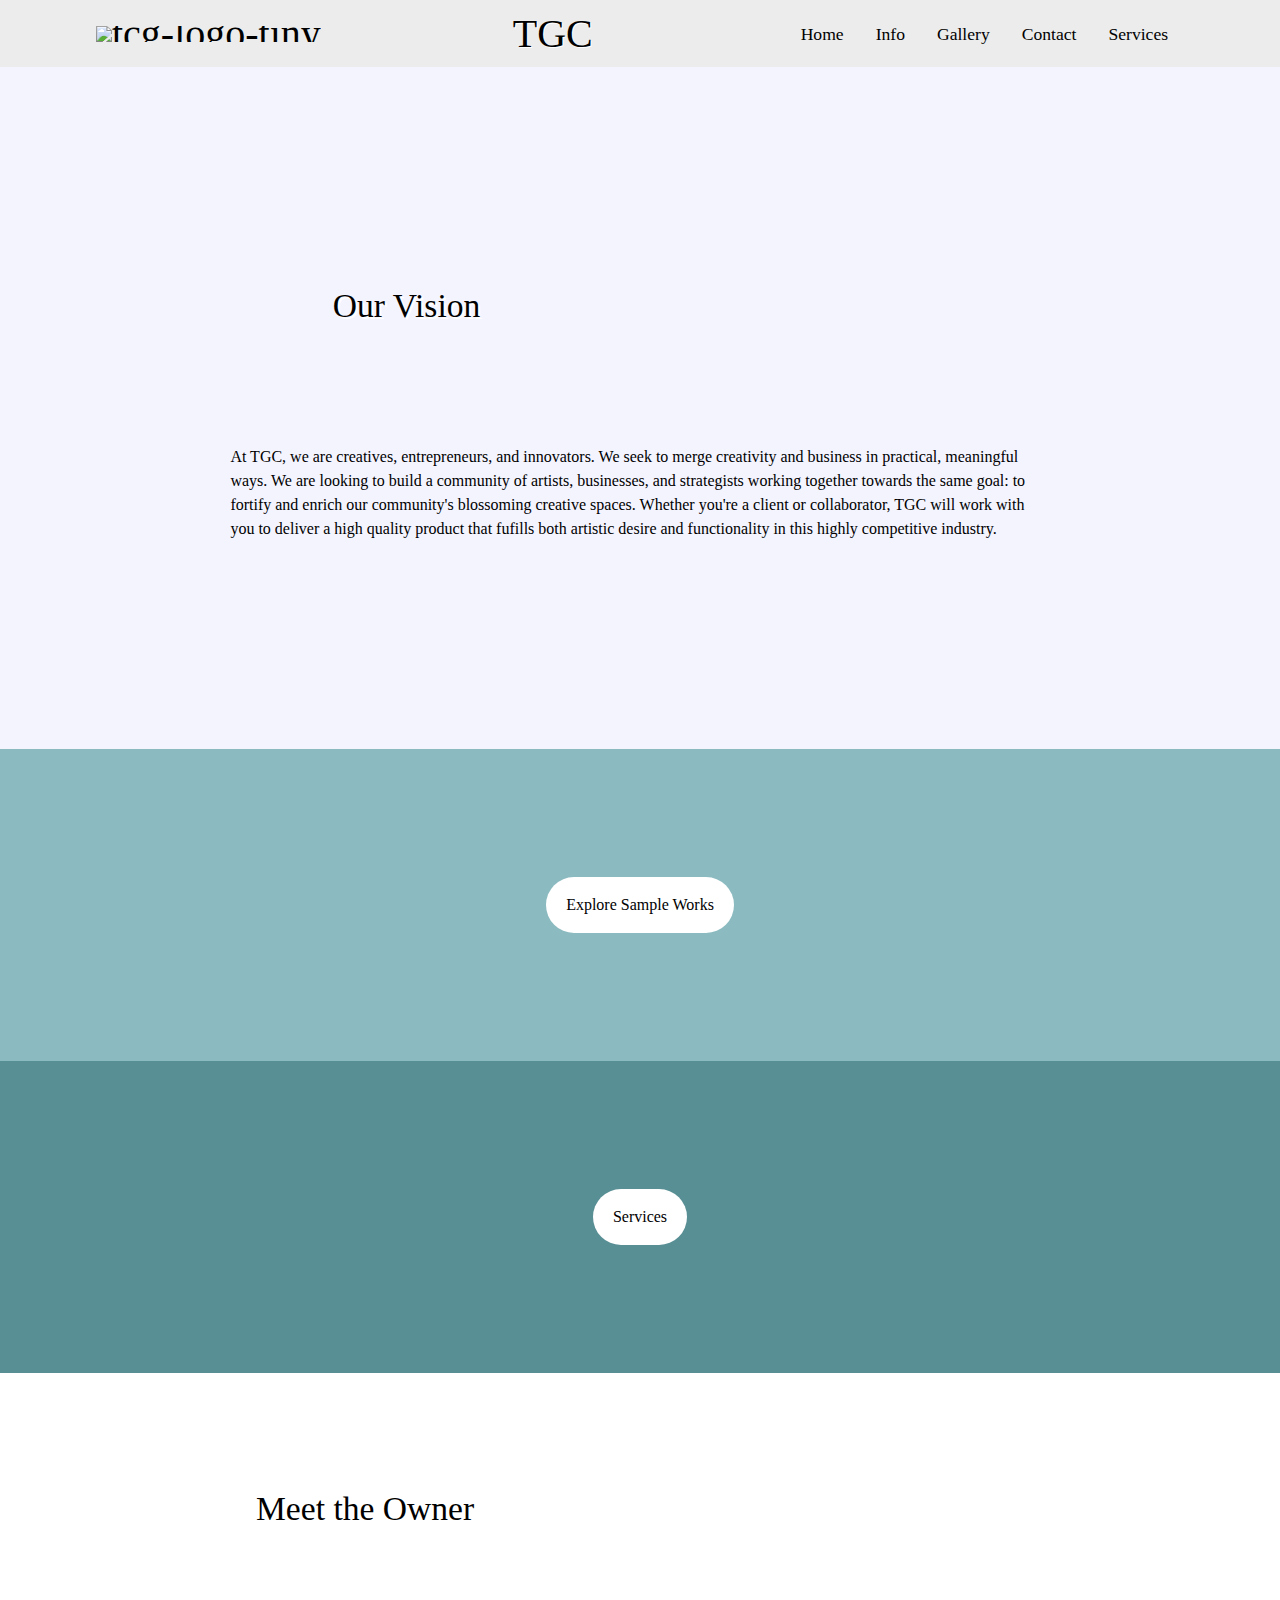
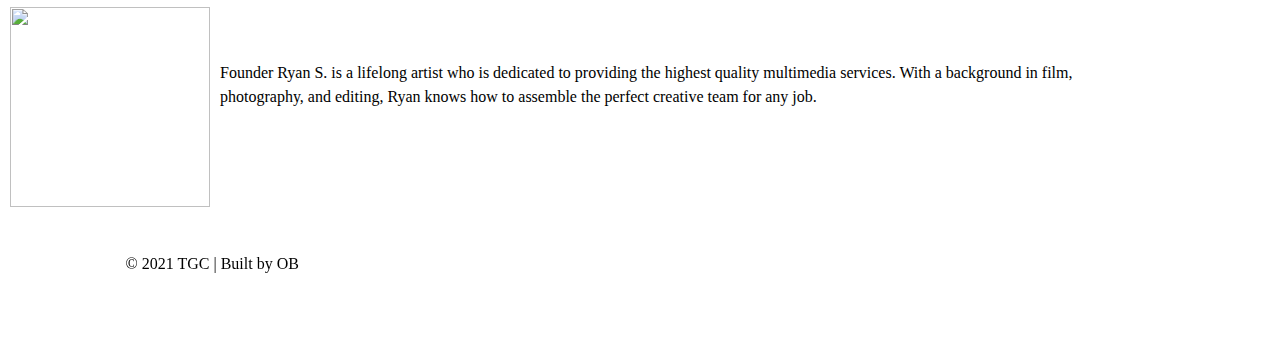
==== commit 83750d58: "MANY formatting issues like padding, code cleanup, text and font change" ====
--- a/about.html
+++ b/about.html
@@ -65,18 +65,20 @@
 
 <!-- Main site -->
 <main>
-  <!-- <section id="about">
-          <div class="about-content"> -->
-                <figure>
-                  <img src="https://i.ibb.co/jr7PD36/tcg-ryan.jpg" alt="Artisitc shot of a man posing in front of buildings" border="0"></a>
-                  <figcaption class="image-caption-text">TCG Founder Ryan Pierce</figcaption>
-                  </figure>
-                <div style="background-color:#f4f4ff; text-align: justify; vertical-align: middle; padding:10% 10%;"><h2>Our Vision</h2> At TGC, we are creatives, entrepreneurs, and innovators. We seek to merge creativity and business in practical, meaningful ways. We are looking to build a community of artists, businesses, and strategists working together towards the same goal: to fortify and enrich our community's blossoming creative spaces. Whether you're a client or collaborator, TGC will work with you to deliver a high quality product that fufills both artistic desire and functionality in this highly competitive industry.
-<button class="btn" style="background-color: #ffffff; text-align: justify; vertical-align: middle; padding:20px 20px;"><a href="gallery.html">Explore Sample Works</a></button>
-            </div>
+<div style="background-color:#f4f4ff; text-align: justify; vertical-align: middle; padding:10% 10%;"><h2>Our Vision</h2><p>At TGC, we are creatives, entrepreneurs, and innovators. We seek to merge creativity and business in practical, meaningful ways. We are looking to build a community of artists, businesses, and strategists working together towards the same goal: to fortify and enrich our community's blossoming creative spaces. Whether you're a client or collaborator, TGC will work with you to deliver a high quality product that fufills both artistic desire and functionality in this highly competitive industry.</p>
+</div>
 
-          </div>
-</section>
+<div style="background-color:#8bbbc0; text-align: center; vertical-align: middle; padding:10% 10%;"><button class="btn" style="background-color: #ffffff; text-align: justify; vertical-align: middle; padding:20px 20px;"><a href="gallery.html">Explore Sample Works</a></button></div>
+
+<div style="background-color:#588f95; text-align: center; vertical-align: middle; padding:10% 10%;"><button class="btn" style="background-color: #ffffff; text-align: justify; vertical-align: middle; padding:20px 20px;"><a href="services.html">Services</a></button></div>
+
+<!-- <div style="background-color:#cce5e7; text-align: center; vertical-align: middle; padding:10% 10%;"><h2>Meet the Owner</h2>
+<img src="./images/tcg_1.jpg" alt="The owner on set">
+</div> -->
+<h2>Meet the Owner</h2><img class="lightbox" src="./images/ryan.jpg"/>
+<p>Founder Ryan S. is a lifelong artist who is dedicated to providing the highest quality multimedia services. With a background in film, photography, and editing, Ryan knows how to assemble the perfect creative team for any job. </p>
+
+
 </main>
 
 <!---footer--->
--- a/style.css
+++ b/style.css
@@ -96,8 +96,6 @@
   border-spacing: 0;
 }
 
-@import "compass";
-@import "breakpoint";
 @import url('../css/fonts.css');
 
 html, body{
@@ -106,6 +104,8 @@
 
 :root{
 /* -- font families -- */
+
+/* add david rudnick*/
 
 --PatuaOne: 'PatuaOne', serif;
 --Montserrat: 'Montserrat', serif;
@@ -156,7 +156,7 @@
   padding-top: 10%;
   padding-left: 20%;
   padding-bottom: 5rem;
-  font-family: var(--Montserrat);
+  font-family: Georgia;
   font-size: 2.1rem;
   color: var(--black);
   text-shadow: 2px 2px white;
@@ -166,26 +166,29 @@
   display: flex;
   text-align: justify;
   text-decoration: italic;
-  padding-top: 5%
-  font-family: var(--Montserrat);
+  padding-top: 5%;
+  font-family: Garamond;
   font-size: 1.5rem;
   color: black;
 }
 
 h4{
   text-align: center;
-  font-family: var(--Montserrat);
+  text-decoration: underline;
+  font-family: Garamond;
   font-size: 1.5rem;
   color: var(--black);
 }
 
 p{
   display: block;
-  text-align: justify;
+  line-height: 1.5rem;
+  text-align: left;
   padding-top: 5%;
   padding-left: 10%;
+  padding-right: 10%;
   padding-bottom: 5rem;
-  font-family: var(--Montserrat);
+  font-family: Trebuchet MS;
   font-size: 1rem;
   color: var(--black);
 
@@ -361,7 +364,7 @@
 
 /* Position the "next button" to the right */
 .next {
-  right: 0;
+  left: 75%;
   border-radius: 3px 0 0 3px;
 }
 
@@ -385,6 +388,10 @@
   text-align: center;
   background-color: #222;
   padding: 2px 16px;
+  color: white;
+}
+
+.caption-container p {
   color: white;
 }
 
@@ -506,150 +513,284 @@
 	margin: 0 auto;
 }
 
+.g-container {
+  max-width: inherit;
+}
+/*---------lightbox----------*/
+html {
+  box-sizing: border-box;
+}
+
+*, *:before, *:after {
+  box-sizing: inherit;
+}
+
+body {
+  margin: 0;
+}
+
+.preview {
+	width: 100%;
+}
+
+.row {
+	display: flex;
+	flex-direction: row;
+	justify-content: space-between;
+}
+
+.row > .col {
+  padding: 0 8px;
+}
+
+.col {
+  float: left;
+  width: 25%;
+}
+
+.modal {
+  display: none;
+  position: fixed;
+  z-index: 1;
+  padding: 10px 62px 0px 62px;
+  left: 0;
+  top: 0;
+  width: 100%;
+  height: 100%;
+  overflow: auto;
+  background-color: black;
+}
+
+.modal-content {
+  position: relative;
+  display: flex;
+  flex-direction: column;
+  justify-content: center;
+  margin: auto;
+  padding: 0 0 0 0;
+  width: 80%;
+  max-width: 1200px;
+}
+
+.slide {
+  display: none;
+
+}
+
+.image-slide {
+	width: 100%;
+}
+
+.modal-preview {
+	width: 100%;
+}
+
+.dots {
+	display: flex;
+	flex-direction: row;
+	justify-content: space-between;
+}
+
+img.preview, img.modal-preview {
+  opacity: 0.6;
+}
+
+img.active,
+.preview:hover,
+.modal-preview:hover {
+  opacity: 1;
+}
+
+img.hover-shadow {
+  transition: 0.3s;
+}
+
+.hover-shadow:hover {
+  box-shadow: 0 4px 8px 0 rgba(0, 0, 0, 0.2), 0 6px 20px 0 rgba(0, 0, 0, 0.19);
+}
+
+.close {
+  color: white;
+  position: absolute;
+  top: 10px;
+  right: 25px;
+  font-size: 35px;
+  font-weight: bold;
+}
+
+.close:hover,
+.close:focus {
+  color: #999;
+  text-decoration: none;
+  cursor: pointer;
+}
+
+.previous,
+.next {
+  cursor: pointer;
+  position: absolute;
+  top: 50%;
+  width: auto;
+  padding: 16px;
+  margin-top: -50px;
+  color: white;
+  font-weight: bold;
+  font-size: 20px;
+  transition: 0.6s ease;
+  border-radius: 0 3px 3px 0;
+  user-select: none;
+  -webkit-user-select: none;
+}
+
+.next {
+  right: 0;
+  border-radius: 3px 0 0 3px;
+}
+
+.previous:hover,
+.next:hover {
+  background-color: rgba(0, 0, 0, 0.8);
+}
+
 /*------------------services cards------------------------------*/
-
-/@import "compass";
-@import "breakpoint";*/
-
-.services {
-	display: -webkit-flex;
-	display: flex;
-	-webkit-justify-content: center;
-	justify-content: center;
-	-webkit-flex-wrap: wrap;
-	flex-wrap: wrap;
-	margin-top: 15px;
-	padding: 1.5%;
-	-webkit-box-sizing: border-box;
-	-moz-box-sizing: border-box;
-	box-sizing: border-box;
-}
-.cards {
-	display: -webkit-flex;
-	display: flex;
-	-webkit-justify-content: center;
-	justify-content: center;
-	-webkit-flex-wrap: wrap;
-	flex-wrap: wrap;
-	margin-top: 15px;
-	padding: 1.5%;
-	-webkit-box-sizing: border-box;
-	-moz-box-sizing: border-box;
-	box-sizing: border-box;
-}
-
 .card {
-	@media (max-width: 700px) {
-		width: 100%;
-	}
-	position: relative;
-	margin-bottom: 20px;
-	padding-bottom: 30px;
-	background: #fefff9;
-	color: #363636;
-	text-decoration: none;
-	@include box-shadow(rgba(black, 0.19) 0 0 8px 0);
-	@include border-radius(4px);
-	@include breakpoint(700px, $no-query: true) {
-	//switch to 2 columns
-		max-width: 320px;
-		margin-right: 20px;
-		margin-bottom: 20px;
-		&:nth-child(even) {
-			margin-right: 0;
-		}
-	}
-	@include breakpoint(980px, $no-query: true) {
-	//switch to 3 columns
-		&:nth-child(even) {
-			margin-right: 20px;
-		}
-		&:nth-child(3n) {
-			margin-right: 0;
-		}
-	}
-	span {
-		display: block;
-	}
-	.card-summary {
-		padding: 5% 5% 3% 5%;
-	}
-	.card-header {
-		position: relative;
-		height: 175px;
-		overflow: hidden;
-		background-repeat: no-repeat;
-		background-size: cover;
-		background-position: center;
-		background-color: rgba(white,.15);
- 		background-blend-mode: overlay;
-		@include border-radius(4px 4px 0 0);
-		&:hover, &:focus {
-			background-color: rgba(white, 0);
-		}
-	}
-	.card-title {
-		background: rgba(157, 187, 63, .85);
-		padding: 3.5% 0 2.5% 0;
-		color: white;
-		font-family: 'Roboto Condensed', sans-serif;
-		text-transform: uppercase;
-		position: absolute;
-		bottom: 0;
-		width: 100%;
-		h3 {
-			font-size: 1.2em;
-			line-height: 1.2;
-			padding: 0 3.5%;
-			margin: 0;
-		}
-	}
-	.card-meta {
-		max-height: 0;
-		overflow: hidden;
-		color: #666;
-		font-size: .78em;
-		text-transform: uppercase;
-		position: absolute;
-		bottom: 5%;
-		padding: 0 5%;
-		@include transition-property(max-height);
-		@include transition-duration(.4s);
-		@include transition-timing-function(ease-in-out);
-	}
-	&:hover, &:focus {
-		background: white;
-	  @include box-shadow(rgba(black, 0.45) 0px 0px 20px 0px);
-		.card-title {
-			background: rgba(157, 187, 63, .95);
-		}
-		.card-meta {
-			max-height: 1em;
-		}
-	}
-}
-
-img {
-	max-width: 100%;
-}
-
-body {
-	background :#f0f0f0;
-	font-size: 17px;
-	line-height: 1.4;
-	font-family: 'Jaldi', sans-serif;
-}
-
-* {
-  @include transition-property(
-    background-color,
-    border-color,
-    box-shadow,
-    color,
-    opacity,
-    text-shadow,
-    transform
-  );
-  @include transition-duration(0.2s);
-  @include transition-timing-function(linear);
-}
+background-color: #9fc3c6;
+box-shadow: 0 4px 8px 0 rgba(0,0,0,0.2);
+transition: 0.3s;
+width: 100%;
+padding-left: 10%;
+padding-right: 10%;
+padding-bottom: 20%;
+padding-top: 20%;
+}
+
+/* On mouse-over*/
+.card:hover {
+box-shadow: 0 8px 16px 0 rgba(0,0,0,0.2);
+}
+
+/* Add some padding inside the card container */
+.c-container {
+padding: 2px 2px;
+}
+/*-----------------lightbox----------*/
+.lightbox {
+    height: 200px;
+    width: 200px;
+    float: left;
+    margin: 10px;
+}
+
+.img-popup {
+    position: fixed;
+    top: 0;
+    bottom: 0;
+    left: 0;
+    right: 0;
+    background: rgba(38, 40, 52, 0.9);
+    text-align: center;
+    display: none;
+    z-index: 9999999999999;
+    animation: pop-in;
+    animation-duration: 0.5s;
+    -webkit-animation: pop-in 0.5s;
+    -moz-animation: pop-in 0.5s;
+    -ms-animation: pop-in 0.5s;
+
+}
+
+.img-popup img {
+    position: absolute;
+    top: 50%;
+    max-width: 80%;
+    max-height: 80vh;
+    display: inline-block;
+    transform: translate(-50%, -50%);
+}
+
+.close-lightbox {
+    position: absolute;
+    top: 45px;
+    right: 20%;
+    padding: 0px 10px;
+    color: #fff;
+    font-size: 35px;
+    border: 2px solid #fff;
+    border-radius: 50%;
+    z-index: 99;
+    cursor: pointer;
+}
+.lightboxfadeout{
+    animation: fadeout;
+    animation-duration: 0.5s;
+    -webkit-animation: fadeout 0.5s;
+    -moz-animation: fadeout 0.5s;
+    -ms-animation: fadeout 0.5s;
+}
+
+@keyframes pop-in {
+    0% {
+        opacity: 0;
+        transform: scale(0.1);
+    }
+    100% {
+        opacity: 1;
+        transform: scale(1);
+    }
+}
+
+@-webkit-keyframes pop-in {
+    0% {
+        opacity: 0;
+        -webkit-transform: scale(0.1);
+    }
+    100% {
+        opacity: 1;
+        -webkit-transform: scale(1);
+    }
+}
+
+@-moz-keyframes pop-in {
+    0% {
+        opacity: 0;
+        -moz-transform: scale(0.1);
+    }
+    100% {
+        opacity: 1;
+        -moz-transform: scale(1);
+    }
+}
+
+
+@keyframes fadeout {
+    100% {
+        opacity: 0;
+        transform: scale(0.1);
+    }
+    0% {
+        opacity: 1;
+        transform: scale(1);
+    }
+}
+
+@-webkit-keyframes fadeout {
+    100% {
+        opacity: 0;
+        -webkit-transform: scale(0.1);
+    }
+    0% {
+        opacity: 1;
+        -webkit-transform: scale(1);
+    }
+}
+
+@-moz-keyframes fadeout {
+    100% {
+        opacity: 0;
+        -moz-transform: scale(0.1);
+    }
+    0% {
+        opacity: 1;
+        -moz-transform: scale(1);
+    }
+}
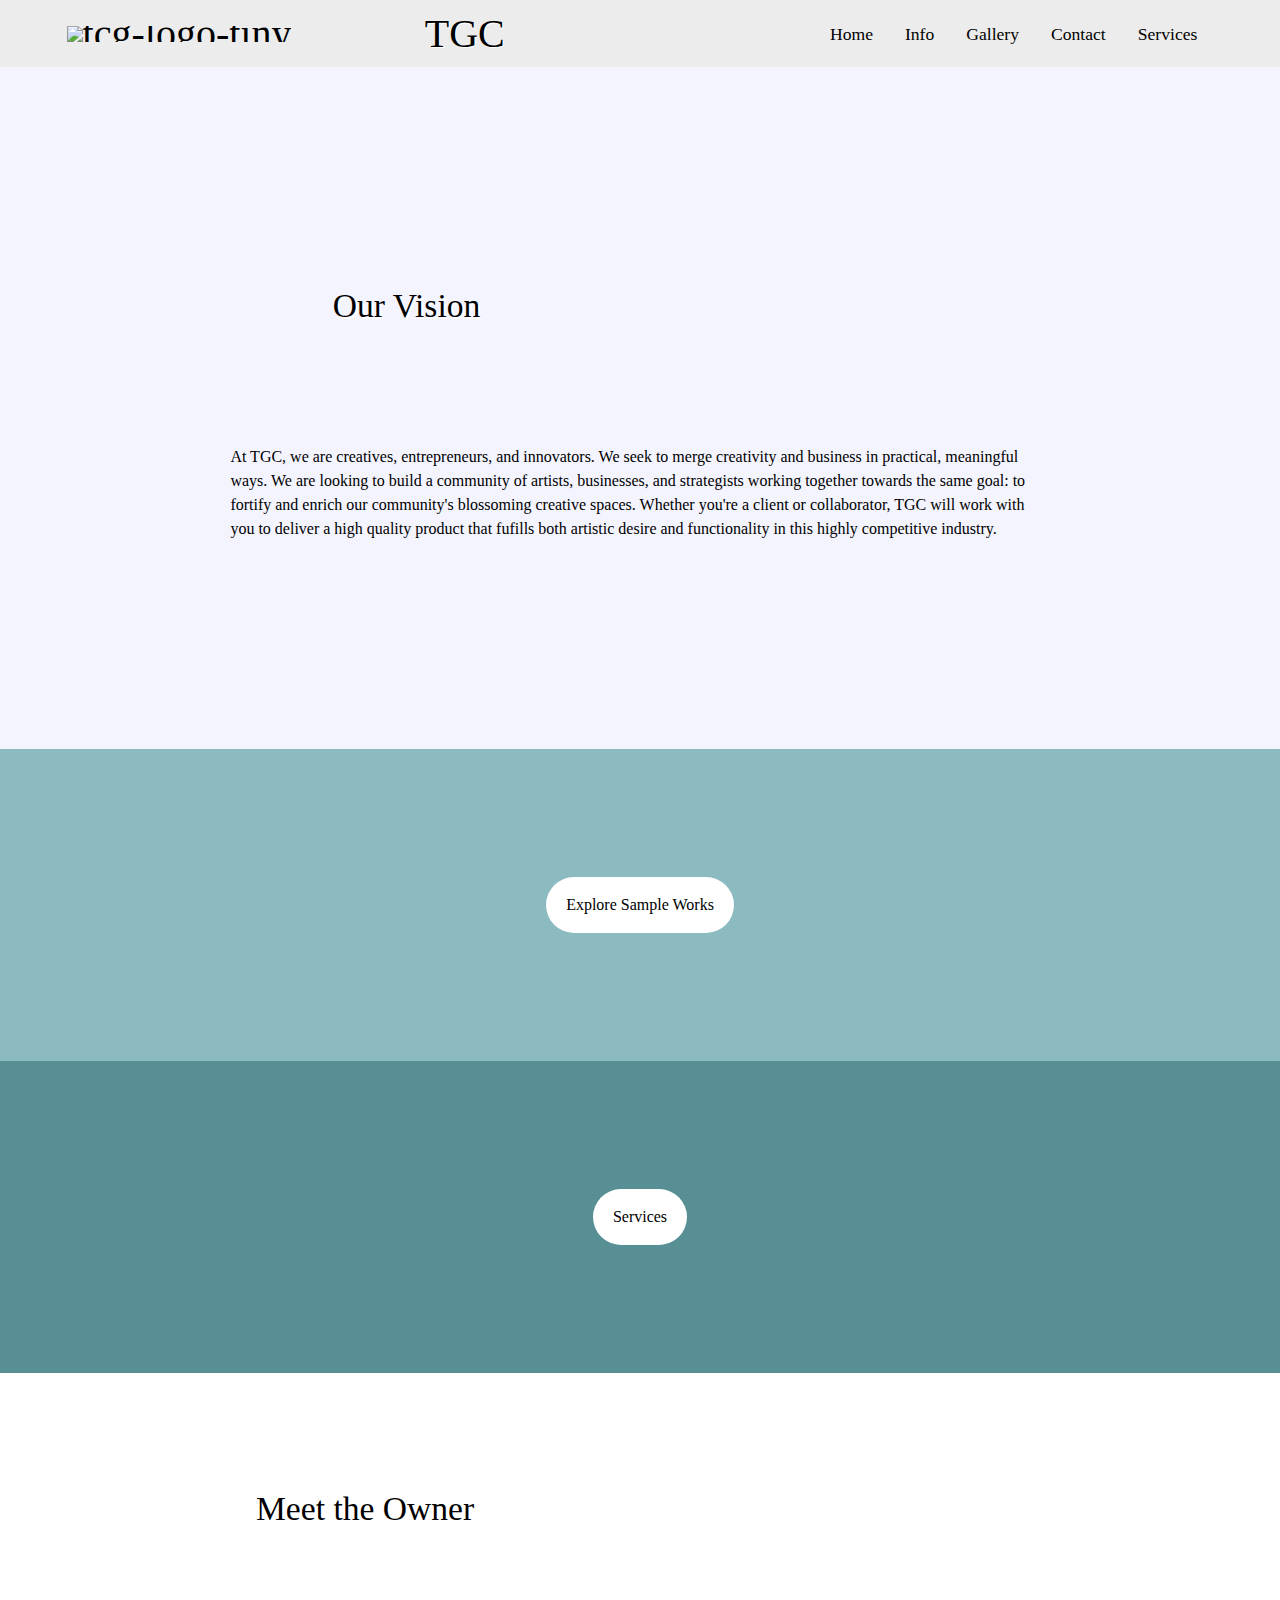
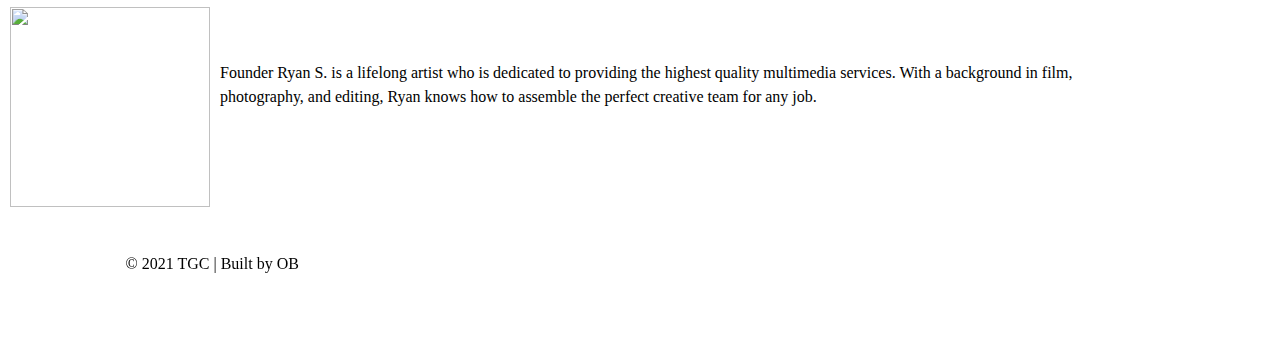
==== commit e4fae19b: "fixing lightbox issue, preparing to host" ====
--- a/about.html
+++ b/about.html
@@ -75,7 +75,8 @@
 <!-- <div style="background-color:#cce5e7; text-align: center; vertical-align: middle; padding:10% 10%;"><h2>Meet the Owner</h2>
 <img src="./images/tcg_1.jpg" alt="The owner on set">
 </div> -->
-<h2>Meet the Owner</h2><img class="lightbox" src="./images/ryan.jpg"/>
+<h2>Meet the Owner</h2>
+<img class="lightbox" src="./images/ryan.jpg"/>
 <p>Founder Ryan S. is a lifelong artist who is dedicated to providing the highest quality multimedia services. With a background in film, photography, and editing, Ryan knows how to assemble the perfect creative team for any job. </p>
 
 
@@ -85,7 +86,9 @@
 <footer class="sticky-footer">
 <p>© 2021 TGC | Built by OB</p>
 </footer>
+<script src="https://cdnjs.cloudflare.com/ajax/libs/jquery/3.2.1/jquery.min.js"></script>
+<script src="./js/lightbox.js"></script>
+<script src="./js/script.js"></script>
 
-<script src="./script.js"></script>
 </body>
 </html>
--- a/style.css
+++ b/style.css
@@ -142,8 +142,8 @@
 
 h1{
   display: flex;
-  width: 20%
-  height: 50rem;
+  width: 20%;
+  /* height: 50rem; */
   font-family: var(--PatuaOne);
   font-size: 2.5rem;
   text-shadow: 1px 1px white;
@@ -279,6 +279,7 @@
   background-position: center;
   background-size: cover;
   height: 50rem;
+  line-height: 2.5ch;
   justify-content: center;
 }
 
